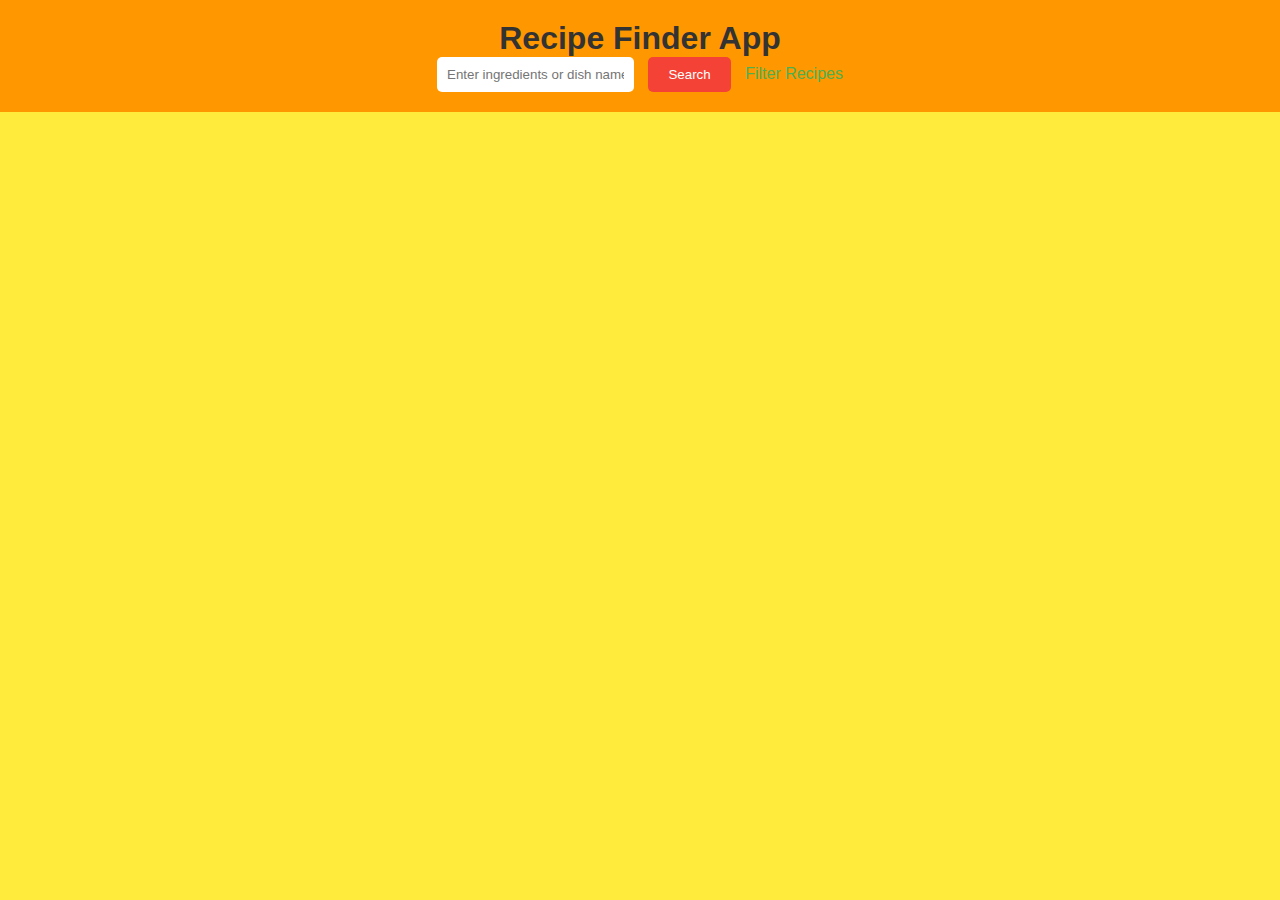
==== project/index.html @ 7bd475ce "json file" ====
<!DOCTYPE html>
<html lang="en">
<head>
    <meta charset="UTF-8">
    <meta name="viewport" content="width=device-width, initial-scale=1.0">
    <title>Recipe Finder App</title>
    <link rel="stylesheet" href="project.css">
</head>
<body>
    <header>
        <h1>Recipe Finder App</h1>
        <input type="text" id="searchInput" placeholder="Enter ingredients or dish name">
        <button onclick="searchRecipes()">Search</button>
        <a href="filter.html">Filter Recipes</a>
    </header>
    <main id="recipesContainer"></main>
    <script src="project.js"></script>
</body>
</html>
---- project/project.css ----
/* Global Styles */
body {
    font-family: Arial, sans-serif;
    background-color: #FFEB3B; /* Yellow */
    color: #333;
    margin: 0;
    padding: 0;
}

header {
    background-color: #FF9800; /* Orange */
    padding: 20px;
    text-align: center;
}

h1 {
    margin: 0;
}

input[type="text"],
select {
    padding: 10px;
    border-radius: 5px;
    border: none;
    margin-right: 10px;
}

button {
    padding: 10px 20px;
    border-radius: 5px;
    border: none;
    background-color: #F44336; /* Red */
    color: #fff;
    cursor: pointer;
}

button:hover {
    background-color: #D32F2F; /* Darker Red */
}

a {
    color: #4CAF50; /* Green */
    text-decoration: none;
    margin-left: 10px;
}

a:hover {
    text-decoration: underline;
}

main {
    display: flex;
    flex-wrap: wrap;
    justify-content: center;
    padding: 20px;
}

/* Recipe Styles */
.recipe {
    background-color: #FFC107; /* Amber */
    padding: 20px;
    margin: 20px;
    border-radius: 10px;
    width: 300px;
    display: flex;
    flex-direction: column;
    align-items: center;
    text-align: center;
}

.recipe h2 {
    margin-top: 0;
}

.recipe img {
    max-width: 100%;
    border-radius: 5px;
}

.recipe p {
    margin: 10px 0;
}
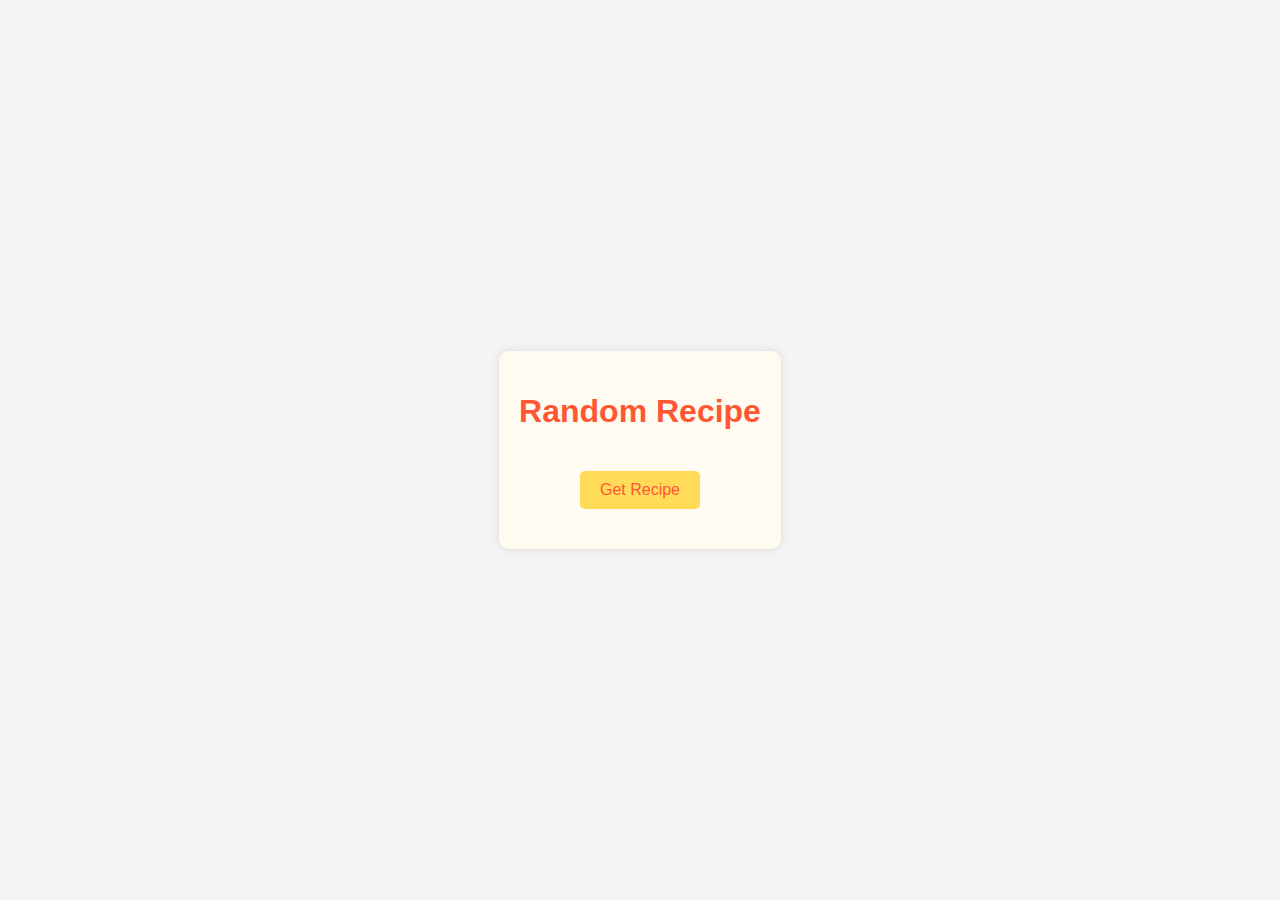
==== commit d7e6856e: "final receipe" ====
--- a/project/index.html
+++ b/project/index.html
@@ -3,17 +3,20 @@
 <head>
     <meta charset="UTF-8">
     <meta name="viewport" content="width=device-width, initial-scale=1.0">
-    <title>Recipe Finder App</title>
+    <title>Random Recipe</title>
     <link rel="stylesheet" href="project.css">
 </head>
 <body>
-    <header>
-        <h1>Recipe Finder App</h1>
-        <input type="text" id="searchInput" placeholder="Enter ingredients or dish name">
-        <button onclick="searchRecipes()">Search</button>
-        <a href="filter.html">Filter Recipes</a>
-    </header>
-    <main id="recipesContainer"></main>
+    <div id="recipe-container">
+        <h1>Random Recipe</h1>
+        <button id="fetch-recipe-btn">Get Recipe</button>
+        <div id="recipe-details">
+            <h2 id="recipe-name"></h2>
+            <p id="recipe-ingredients"></p>
+            <p id="recipe-instructions"></p>
+        </div>
+    </div>
+    
     <script src="project.js"></script>
 </body>
 </html>
--- a/project/project.css
+++ b/project/project.css
@@ -1,82 +1,53 @@
-/* Global Styles */
 body {
     font-family: Arial, sans-serif;
-    background-color: #FFEB3B; /* Yellow */
-    color: #333;
+    background-color: #f4f4f4;
     margin: 0;
     padding: 0;
+    display: flex;
+    justify-content: center;
+    align-items: center;
+    height: 100vh;
 }
 
-header {
-    background-color: #FF9800; /* Orange */
+#recipe-container {
+    text-align: center;
+    background-color: #fffbf0; /* Light yellow */
     padding: 20px;
-    text-align: center;
+    border-radius: 10px;
+    box-shadow: 0 0 10px rgba(0, 0, 0, 0.1);
 }
 
 h1 {
-    margin: 0;
-}
-
-input[type="text"],
-select {
-    padding: 10px;
-    border-radius: 5px;
-    border: none;
-    margin-right: 10px;
+    color: #ff5733; /* Light orange */
 }
 
 button {
+    background-color: #ffdb58; /* Light yellow */
+    color: #ff5733; /* Light orange */
+    border: none;
     padding: 10px 20px;
+    font-size: 16px;
+    cursor: pointer;
+    margin-top: 20px;
     border-radius: 5px;
-    border: none;
-    background-color: #F44336; /* Red */
-    color: #fff;
-    cursor: pointer;
+    transition: background-color 0.3s ease;
 }
 
 button:hover {
-    background-color: #D32F2F; /* Darker Red */
+    background-color: #ffd700; /* Light goldenrod yellow */
 }
 
-a {
-    color: #4CAF50; /* Green */
-    text-decoration: none;
-    margin-left: 10px;
+#recipe-details {
+    margin-top: 20px;
+    text-align: left;
 }
 
-a:hover {
-    text-decoration: underline;
+#recipe-name {
+    color: #ff5733; /* Light orange */
+    margin-bottom: 10px;
 }
 
-main {
-    display: flex;
-    flex-wrap: wrap;
-    justify-content: center;
-    padding: 20px;
+#recipe-ingredients, #recipe-instructions {
+    color: #c70039; /* Light red */
+    margin-bottom: 10px;
 }
-
-/* Recipe Styles */
-.recipe {
-    background-color: #FFC107; /* Amber */
-    padding: 20px;
-    margin: 20px;
-    border-radius: 10px;
-    width: 300px;
-    display: flex;
-    flex-direction: column;
-    align-items: center;
-    text-align: center;
-}
-
-.recipe h2 {
-    margin-top: 0;
-}
-
-.recipe img {
-    max-width: 100%;
-    border-radius: 5px;
-}
-
-.recipe p {
-    margin: 10px 0;
-}
